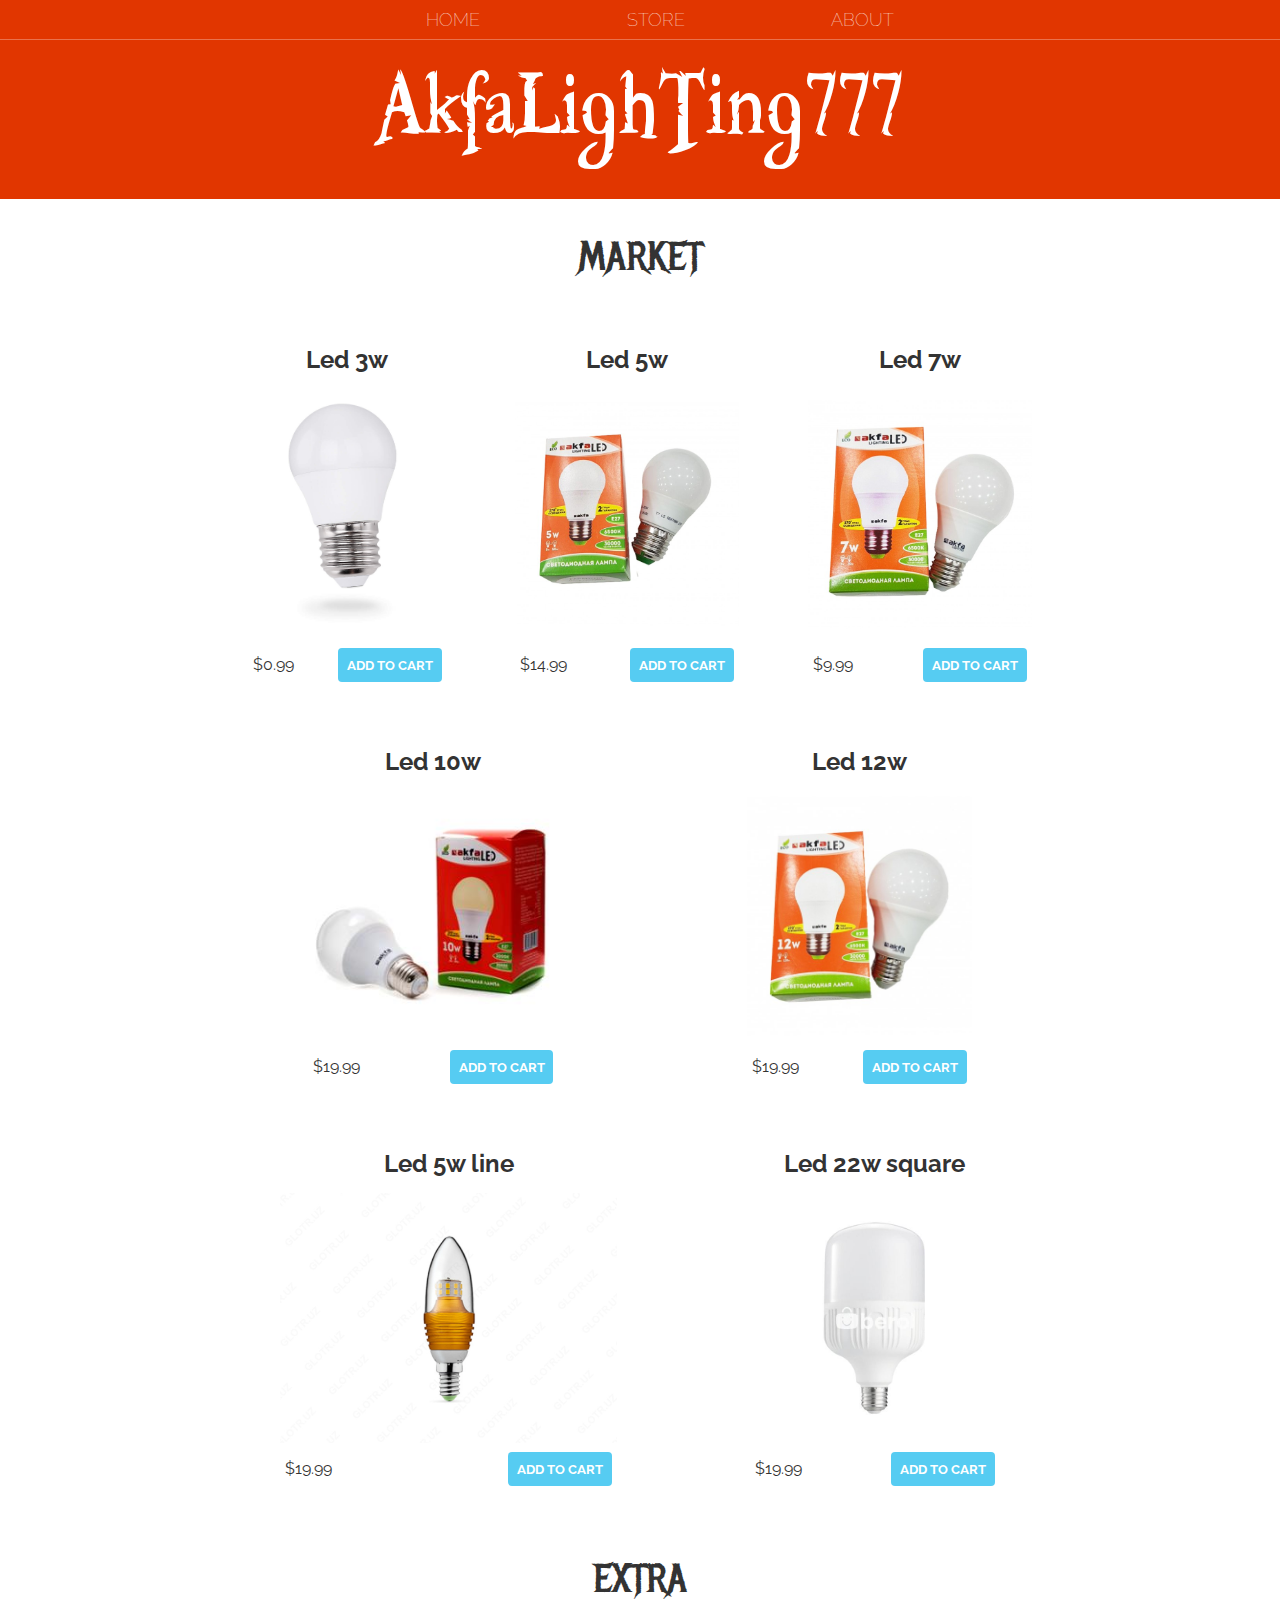
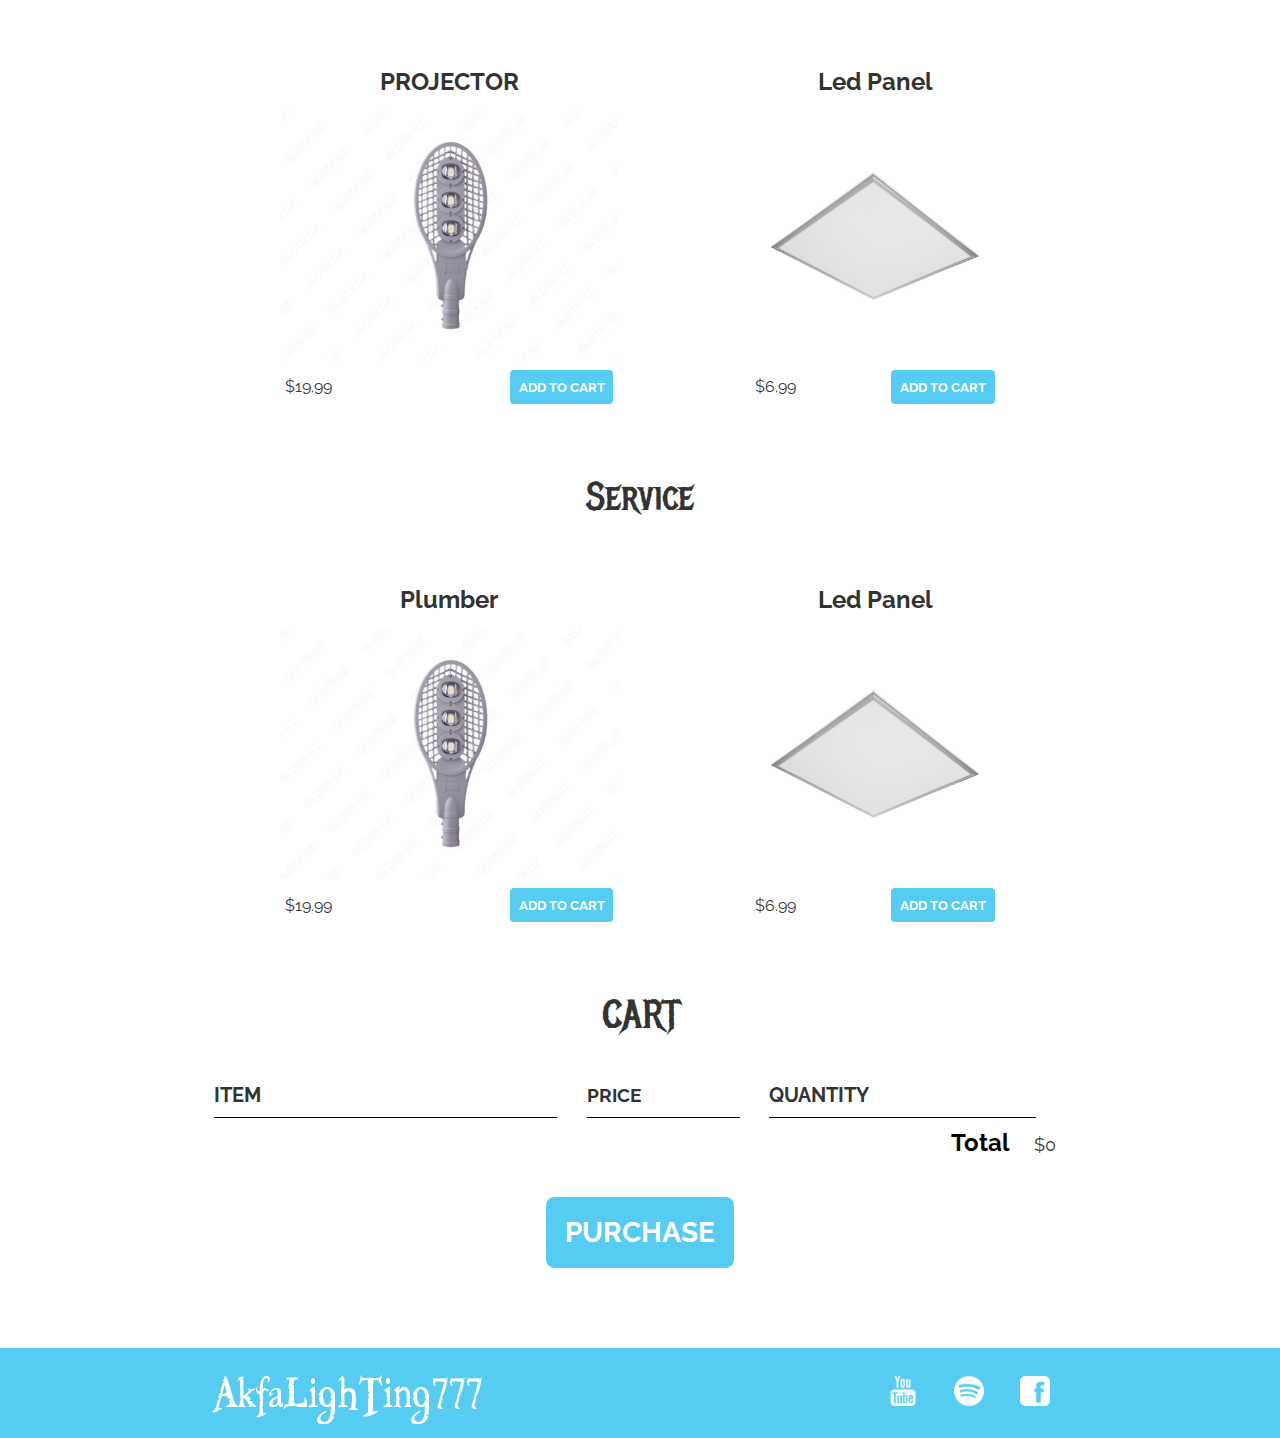
==== store.html @ 2a170bfe "first commit, added store.html" ====
<!DOCTYPE html>
<html>
    <head>
        <title>Market Place</title>
        <meta name="description" content="This is the description">
        <link rel="stylesheet" href="style.css" />
        <script src="store.js" async></script>
    </head>
    <body>
        <header class="main-header">
            <nav class="main-nav nav">
                <ul>
                    <li><a href="index.html">HOME</a></li>
                    <li><a href="store.html">STORE</a></li>
                    <li><a href="about.html">ABOUT</a></li>
                </ul>
            </nav>
            <h1 class="band-name band-name-large">AkfaLighTing777</h1>
        </header>
        <section class="container content-section">
            <h2 class="section-header">MARKET</h2>
            <div class="shop-items">
                <div class="shop-item">
                    <span class="shop-item-title">Led 3w</span>
                    <img class="shop-item-image" src="3w.png">
                    <div class="shop-item-details">
                        <span class="shop-item-price">$0.99</span>
                        <button class="btn btn-primary shop-item-button" type="button">ADD TO CART</button>
                    </div>
                </div>
                <div class="shop-item">
                    <span class="shop-item-title">Led 5w</span>
                    <img class="shop-item-image" src="5w.png">
                    <div class="shop-item-details">
                        <span class="shop-item-price">$14.99</span>
                        <button class="btn btn-primary shop-item-button"type="button">ADD TO CART</button>
                    </div>
                </div>
                <div class="shop-item">
                    <span class="shop-item-title">Led 7w</span>
                    <img class="shop-item-image" src="7w.pg.jpg">
                    <div class="shop-item-details">
                        <span class="shop-item-price">$9.99</span>
                        <button class="btn btn-primary shop-item-button" type="button">ADD TO CART</button>
                    </div>
                </div>
                <div class="shop-item">
                    <span class="shop-item-title">Led 10w</span>
                    <img class="shop-item-image" src="10w.png">
                    <div class="shop-item-details">
                        <span class="shop-item-price">$19.99</span>
                        <button class="btn btn-primary shop-item-button" type="button">ADD TO CART</button>
                    </div>
                </div>
                <div class="shop-item">
                    <span class="shop-item-title">Led 12w</span>
                    <img class="shop-item-image" src="12w.png">
                    <div class="shop-item-details">
                        <span class="shop-item-price">$19.99</span>
                        <button class="btn btn-primary shop-item-button" type="button">ADD TO CART</button>
                    </div>
                </div>
                <div class="shop-item">
                    <span class="shop-item-title">Led 5w line </span>
                    <img class="shop-item-image" src="5w-uzun.png">
                    <div class="shop-item-details">
                        <span class="shop-item-price">$19.99</span>
                        <button class="btn btn-primary shop-item-button" type="button">ADD TO CART</button>
                    </div>
                </div>
                <div class="shop-item">
                    <span class="shop-item-title">Led 22w square</span>
                    <img class="shop-item-image" src="22w-new.png">
                    <div class="shop-item-details">
                        <span class="shop-item-price">$19.99</span>
                        <button class="btn btn-primary shop-item-button" type="button">ADD TO CART</button>
                    </div>
                </div>
            </div>
        </section>
        <section class="container content-section">
            <h2 class="section-header">EXTRA</h2>
            <div class="shop-items">
                <div class="shop-item">
                    <span class="shop-item-title">PROJECTOR</span>
                    <img class="shop-item-image" src="projector.png">
                    <div class="shop-item-details">
                        <span class="shop-item-price">$19.99</span>
                        <button class="btn btn-primary shop-item-button" type="button">ADD TO CART</button>
                    </div>
                </div>
                <div class="shop-item">
                    <span class="shop-item-title">Led Panel</span>
                    <img class="shop-item-image" src="panel.png">
                    <div class="shop-item-details">
                        <span class="shop-item-price">$6.99</span>
                        <button class="btn btn-primary shop-item-button" type="button">ADD TO CART</button>
                    </div>
                </div>
            </div>
        </section>
        <section class="container content-section">
            <h2 class="section-header">Service</h2>
            <div class="shop-items">
                <div class="shop-item">
                    <span class="shop-item-title">Plumber</span>
                    <img class="shop-item-image" src="projector.png">
                    <div class="shop-item-details">
                        <span class="shop-item-price">$19.99</span>
                        <button class="btn btn-primary shop-item-button" type="button">ADD TO CART</button>
                    </div>
                </div>
                <div class="shop-item">
                    <span class="shop-item-title">Led Panel</span>
                    <img class="shop-item-image" src="panel.png">
                    <div class="shop-item-details">
                        <span class="shop-item-price">$6.99</span>
                        <button class="btn btn-primary shop-item-button" type="button">ADD TO CART</button>
                    </div>
                </div>
            </div>
        </section>
        <section class="container content-section">
            <h2 class="section-header"> <i></i> CART</h2>
            <div class="cart-row">
                <span class="cart-item cart-header cart-column">ITEM</span>
                <span class="cart-price cart-header cart-column">PRICE</span>
                <span class="cart-quantity cart-header cart-column">QUANTITY</span>
            </div>
            <div class="cart-items">
               
            </div>
            <div class="cart-total">
                <strong class="cart-total-title">Total</strong>
                <span class="cart-total-price">$0</span>
            </div>
            <button class="btn btn-primary btn-purchase" type="button">PURCHASE</button>
        </section>
        <footer class="main-footer">
            <div class="container main-footer-container">
                <h3 class="band-name">AkfaLighTing777</h3>
                <ul class="nav footer-nav">
                    <li>
                        <a href="https://www.youtube.com" target="_blank">
                            <img src="Youtube Logo.png">
                        </a>
                    </li>
                    <li>
                        <a href="https://www.spotify.com" target="_blank">
                            <img src="Spotify Logo.png">
                        </a>
                    </li>
                    <li>
                        <a href="https://www.facebook.com" target="_blank">
                            <img src="Facebook Logo.png">
                        </a>
                    </li>
                </ul>
            </div>
        </footer>
    </body>
</html>
---- style.css ----
@import url('https://fonts.googleapis.com/css?family=Raleway:300,400,700');
@import url("https://fonts.googleapis.com/css?family=Metal+Mania");

@font-face {
    font-family: "Booter - Zero Zero";
    src: url("Booter - Zero Zero.woff") format("woff"),
         url("Booter - Zero Zero.woff2") format("woff2");
    font-weight: normal;
    font-style: normal;
}

* {
    box-sizing: border-box;
    font-family: Raleway;
    color: #777;
}

html, body {
    margin: 0;
    padding: 0;
    min-height: 100%;
}

.nav ul {
    margin: 0;
}

.nav li {
    display: inline;
}

.nav a {
    display: inline-block;
    padding: .5em;
    color: white;
    text-decoration: none;
}
header {
    background: url(banner.png) no-repeat;
}

.main-nav {

    text-align: center;
    font-size: 1.1em;
    font-weight: lighter;
    border-bottom: 1px solid rgba(255, 255, 255, .3)
}

.main-nav li {
    padding: 0 5%;
}

.nav a:hover {
    background-color: rgba(255, 255, 255, .3)
}

.main-header {
    background-color: orange;
    background-image: url("banner1.png");
    background-blend-mode: multiply;
    background-size: cover;
    padding-bottom: 30px;
}

.band-name {
    text-align: center;
    margin: 0;
    font-size: 4em;
    font-family: "Booter - Zero Zero";
    font-weight: normal;
    color: white;
}

.band-name-large {
    font-size: 8em;
}

.content-section {
    margin: 1em;
}

.container {
    max-width: 900px;
    margin: 0 auto;
    padding: 0 1.5em;
}
.section-header {
    font-family: "Metal Mania";
    font-weight: normal;
    color: #333;
    text-align: center;
    font-size: 2.5em;
}

.about-band-image {
    float: left;
    height: 200px;
    width: 200px;
    margin: 15px;
    border-radius: 50%;
}

.main-footer {
    background-color: #56CCF2;
    color: white;
    padding: .25em 0;
}

.main-footer-container {
    display: flex;
    align-items: center;
}

.main-footer-container ul {
    flex-grow: 1;
    text-align: end;
}

.footer-nav li {
    padding: 0 .5em;
}

.footer-nav img {
    width: 30px;
    height: 30px;
}

.btn {
    text-align: center;
    vertical-align: middle;
    padding: .67em .67em;
    cursor: pointer;
}

.btn-header {
    margin: .5em 15% 2em 15%;
    color: white;
    border: 2px solid #2D9CDB;
    background-color: rgba(255, 255, 255, .1);
    border-radius: 0;
    font-size: 1.5em;
    font-weight: lighter;
    padding-left: 2em;
    padding-right: 2em;
}

.btn-header:hover {
    background-color: rgba(255, 255, 255, .3);
}

.btn-play {
    display: block;
    margin: 0 auto;
    color: #2D9CDB;
    font-size: 4em;
    border-radius: 50%;
    width: 100px;
    height: 100px;
    padding: 0;
    text-align: center;
}

.btn-primary {
    color: white;
    background-color: #56CCF2;
    border: none;
    border-radius: .3em;
    font-weight: bold;
}

.btn-primary:hover {
    background-color: #2D9CDB;
}

.tour-row {
    border-bottom: 1px solid black;
    padding-bottom: 1em;
    margin-bottom: 1em;
}

.tour-row:last-child {
    border: none;
}

.tour-item {
    display: inline-block;
    padding-right: .5em;
}

.tour-date {
    color: #555;
    width: 11%;
    font-weight: bold;
}

.tour-city {
    width: 24%;
}

.tour-arena {
    width: 42%;
}

.tour-btn {
    max-width: 19%;
}

.shop-item {
    margin: 30px;
}

.shop-item-title {
    display: block;
    width: 100%;
    text-align: center;
    font-weight: bold;
    font-size: 1.5em;
    color: #333;
    margin-bottom: 15px;
}

.shop-item-image {
    height: 250px;
}

.shop-item-details {
    display: flex;
    align-items: center;
    padding: 5px;
}

.shop-item-price {
    flex-grow: 1;
    color: #333;
}

.shop-items {
    display: flex;
    flex-wrap: wrap;
    justify-content: space-around;
}

.cart-header {
    font-weight: bold;
    font-size: 1.25em;
    color: #333;
}

.cart-column {
    display: flex;
    align-items: center;
    border-bottom: 1px solid black;
    margin-right: 1.5em;
    padding-bottom: 10px;
    margin-top: 10px;
}

.cart-row {
    display: flex;
}

.cart-item {
    width: 45%;
}

.cart-price {
    width: 20%;
    font-size: 1.2em;
    color: #333;
}

.cart-quantity {
    width: 35%;
}

.cart-item-title {
    color: #333;
    margin-left: .5em;
    font-size: 1.2em;
}

.cart-item-image {
    width: 75px;
    height: auto;
    border-radius: 10px;
}

.btn-danger {
    color: white;
    background-color: #EB5757;
    border: none;
    border-radius: .3em;
    font-weight: bold;
}

.btn-danger:hover {
    background-color: #CC4C4C;
}

.cart-quantity-input {
    height: 34px;
    width: 50px;
    border-radius: 5px;
    border: 1px solid #56CCF2;
    background-color: #eee;
    color: #333;
    padding: 0;
    text-align: center;
    font-size: 1.2em;
    margin-right: 25px;
}

.cart-row:last-child {
    border-bottom: 1px solid black;
}

.cart-row:last-child .cart-column {
    border: none;
}

.cart-total {
    text-align: end;
    margin-top: 10px;
    margin-right: 10px;
}

.cart-total-title {
    font-weight: bold;
    font-size: 1.5em;
    color: black;
    margin-right: 20px;
}

.cart-total-price {
    color: #333;
    font-size: 1.1em;
}

.btn-purchase {
    display: block;
    margin: 40px auto 80px auto;
    font-size: 1.75em;
}
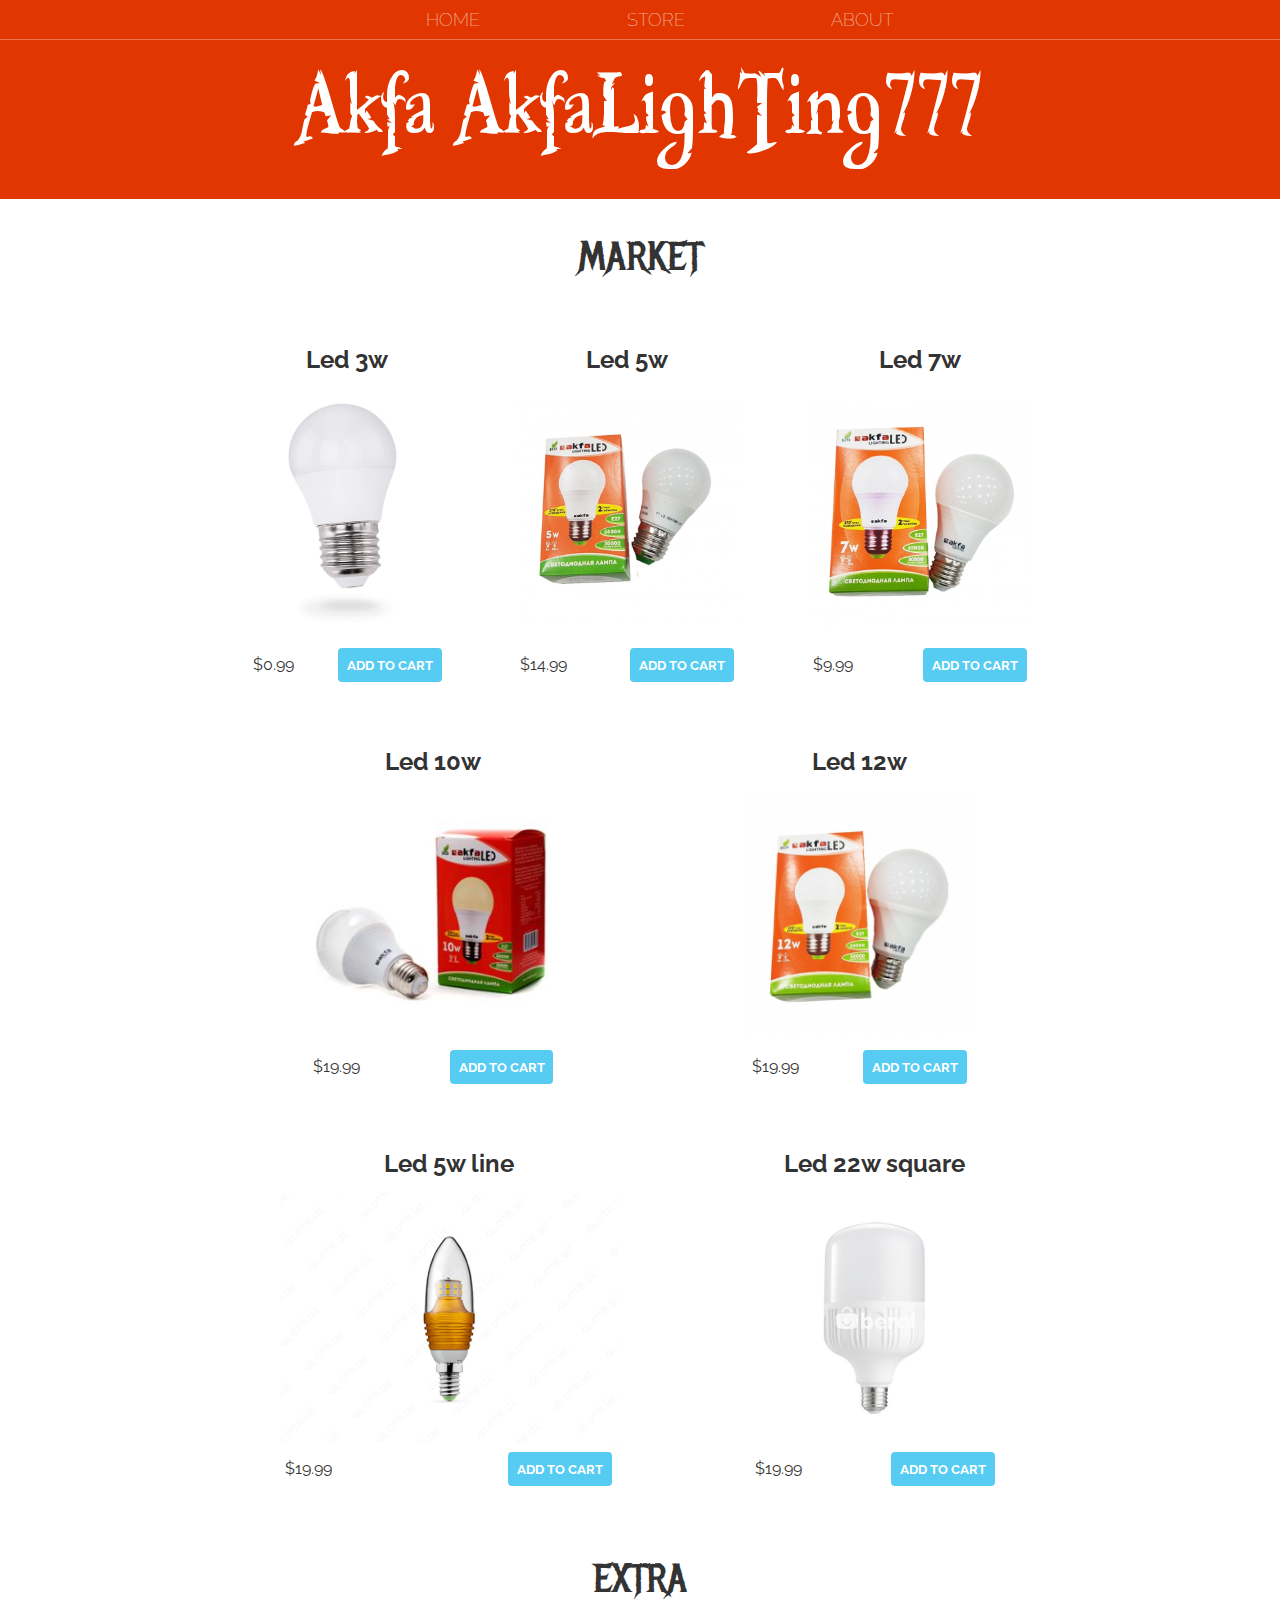
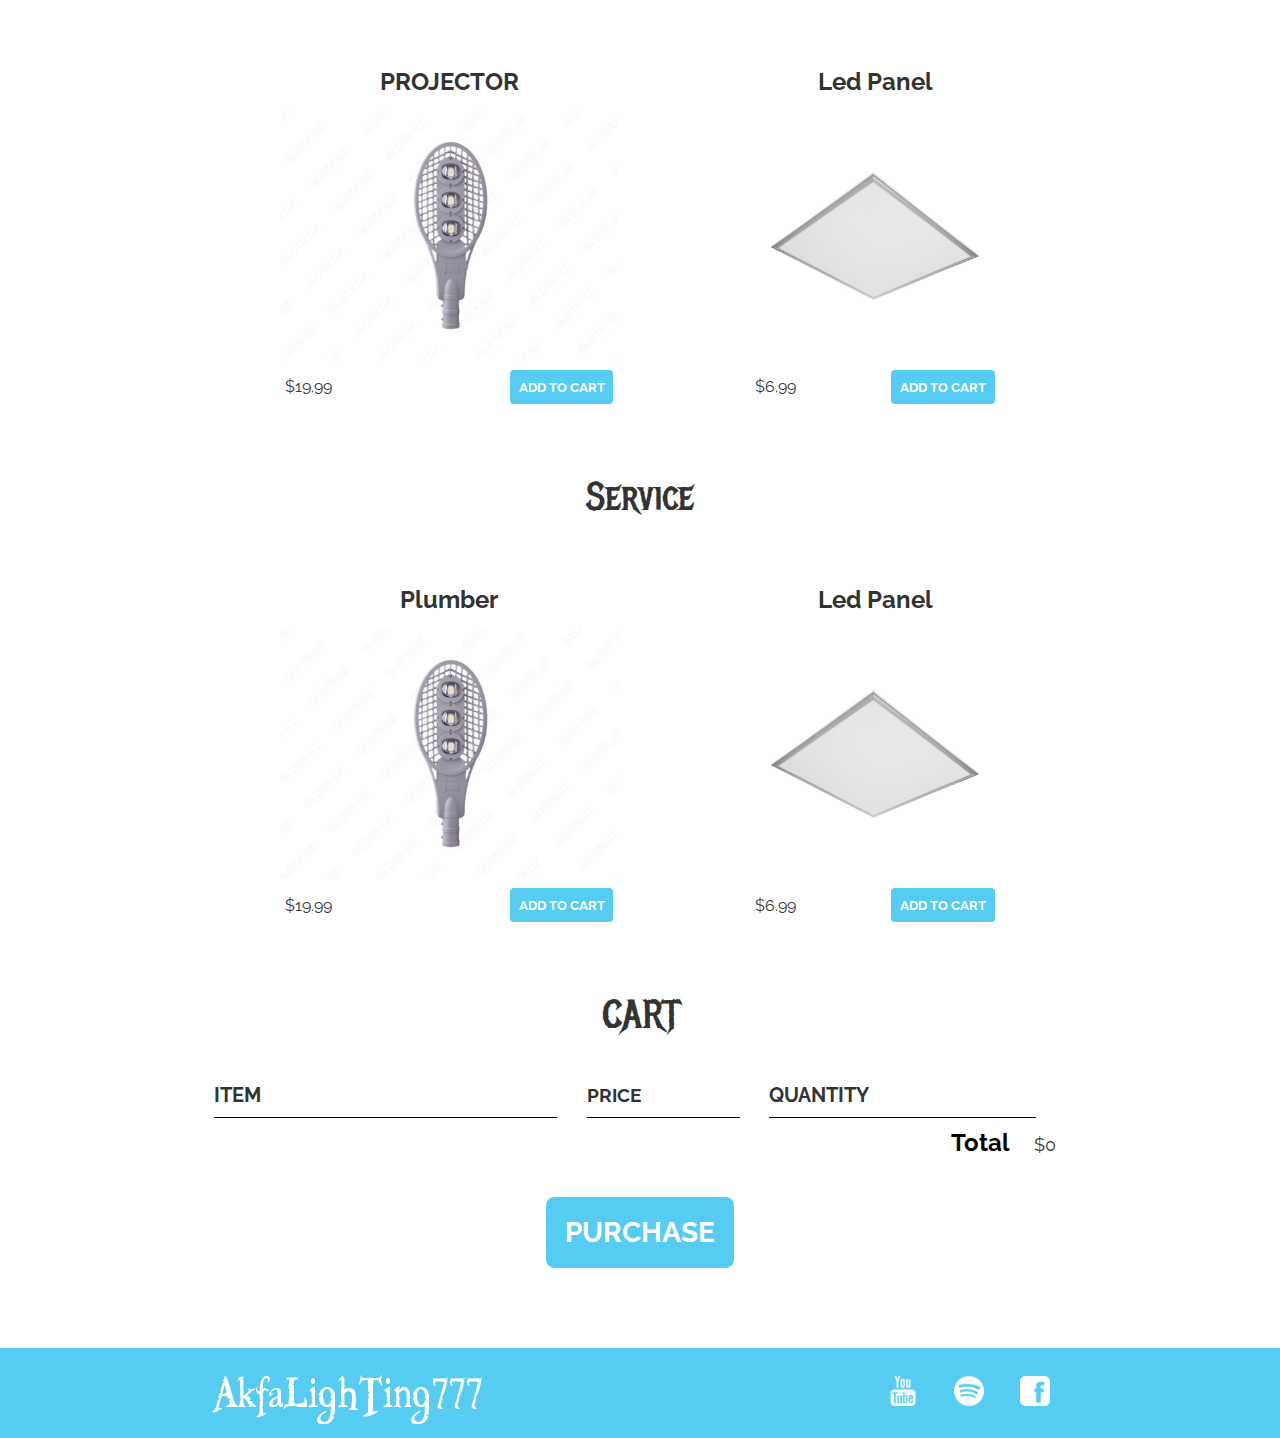
==== commit c94b3612: "update store.html" ====
--- a/store.html
+++ b/store.html
@@ -15,7 +15,7 @@
                     <li><a href="about.html">ABOUT</a></li>
                 </ul>
             </nav>
-            <h1 class="band-name band-name-large">AkfaLighTing777</h1>
+            <h1 class="band-name band-name-large">Akfa AkfaLighTing777</h1>
         </header>
         <section class="container content-section">
             <h2 class="section-header">MARKET</h2>
@@ -159,4 +159,4 @@
             </div>
         </footer>
     </body>
-</html>+</html>
